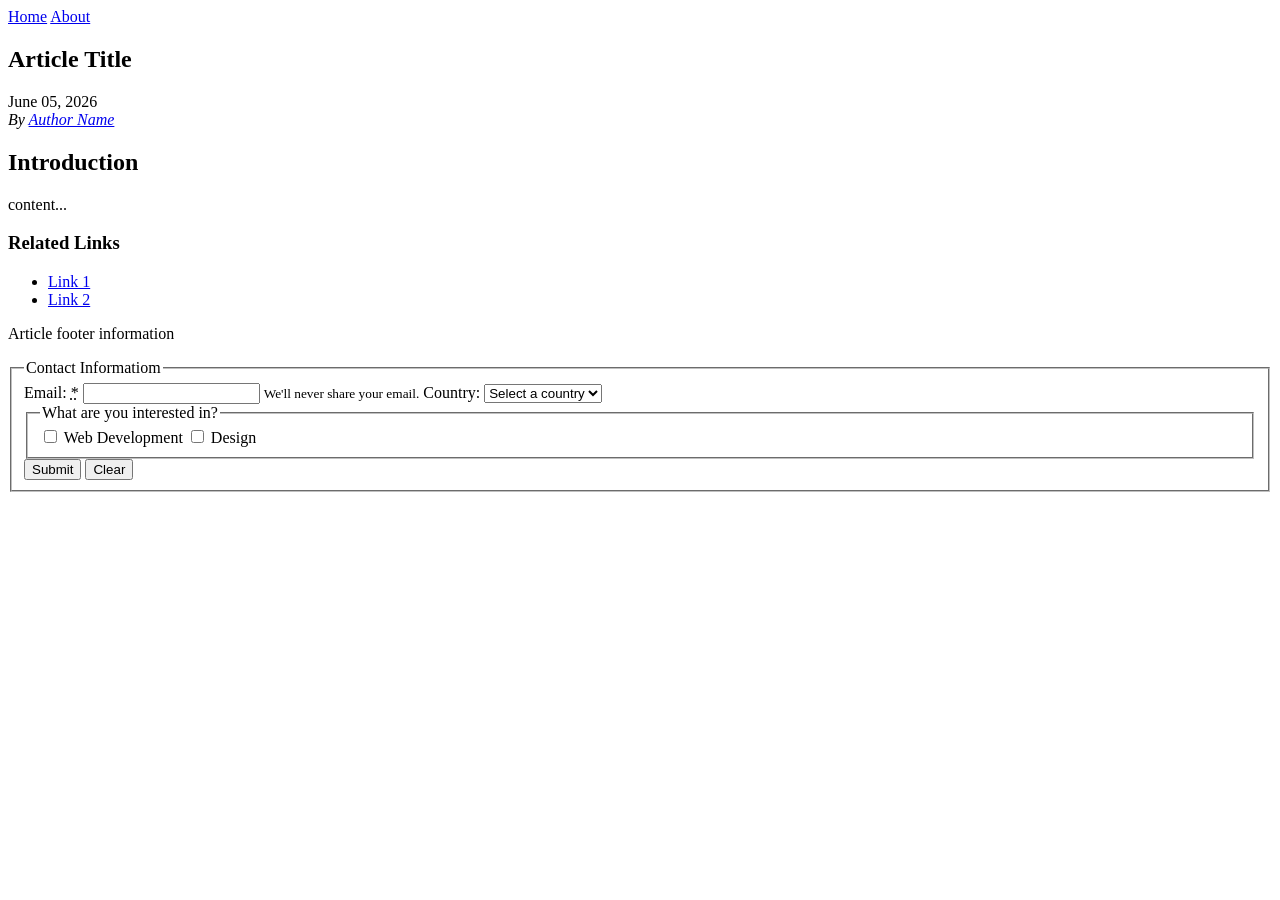
==== 01-Semantic HTML/front.html @ 3a63a8e6 "day-1" ====
<!DOCTYPE html>
<html lang="en">

<head>
    <meta charset="UTF-8">
    <meta name="viewport" content="width=device-width, initial-scale=1.0">
    <title>Document</title>
</head>

<body>
    <!-- ✅ CORRECT - Semantic -->
    <header>
        <nav aria-label="Main navigation">
            <a href="/">Home</a>
            <a href="/about">About</a>
        </nav>
    </header>

    <!-- Article Structure -->
    <article>
        <header>
            <h1>Article Title</h1>
            <time datetime="2026-05-06">June 05, 2026</time>
            <address>By <a href="mailto:mariusdakid@gmail.com">Author Name</a></address>
        </header>
        <section>
            <h2>Introduction</h2>
            <p>content...</p>
        </section>
        <aside>
            <h3>Related Links</h3>
            <ul>
                <li><a href="#">Link 1</a></li>
                <li><a href="#">Link 2</a></li>
            </ul>
        </aside>
        <footer>
            <p>Article footer information</p>
        </footer>
    </article>

    <!-- Form with Accessibility -->
    <form>
        <fieldset>
            <legend>Contact Informatiom</legend>
            <label for="email">Email: <abbr title="required">*</abbr></label>
            <input type="email" name="email" id="email" required aria-required="true" aria-describedby="email-help" />
            <small id="email-help">We'll never share your email.</small>

            <label for="country">Country:</label>
            <select name="country" id="country">
                <option value="">Select a country</option>
                <option value="us">United States</option>
                <option value="ca">Canada</option>
            </select>

            <fieldset>
                <legend>What are you interested in?</legend>
                <label>
                    <input type="checkbox" name="interests" value="web">
                    Web Development
                </label>
                <label>
                    <input type="checkbox" name="design" value="design">
                    Design
                </label>
            </fieldset>

            <button type="submit">Submit</button>
            <button type="reset">Clear</button>
        </fieldset>
    </form>

</body>

</html>
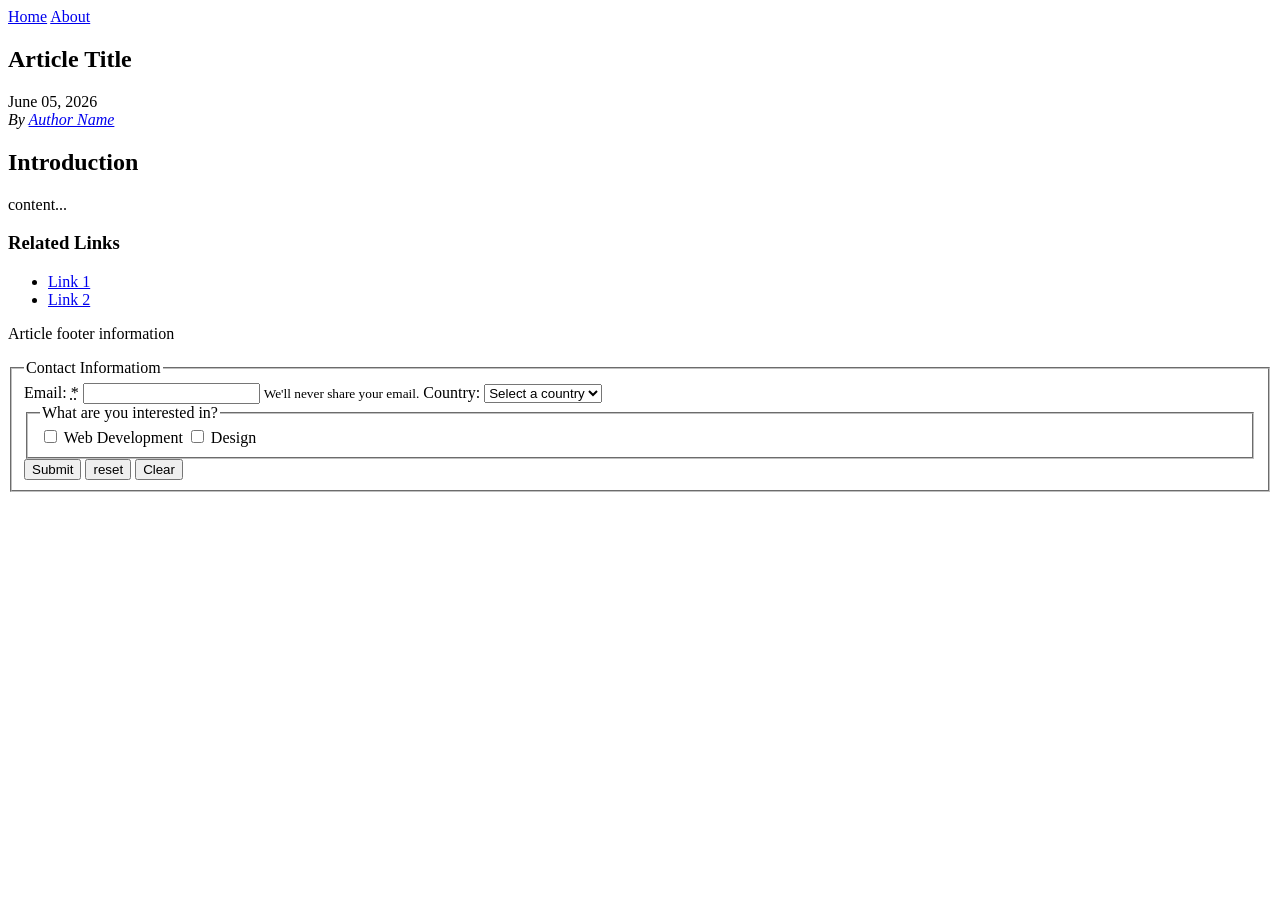
==== commit 082dd88c: "day-1" ====
--- a/01-Semantic HTML/front.html
+++ b/01-Semantic HTML/front.html
@@ -67,6 +67,7 @@
             </fieldset>
 
             <button type="submit">Submit</button>
+            <button type="reset">reset</button>
             <button type="reset">Clear</button>
         </fieldset>
     </form>
